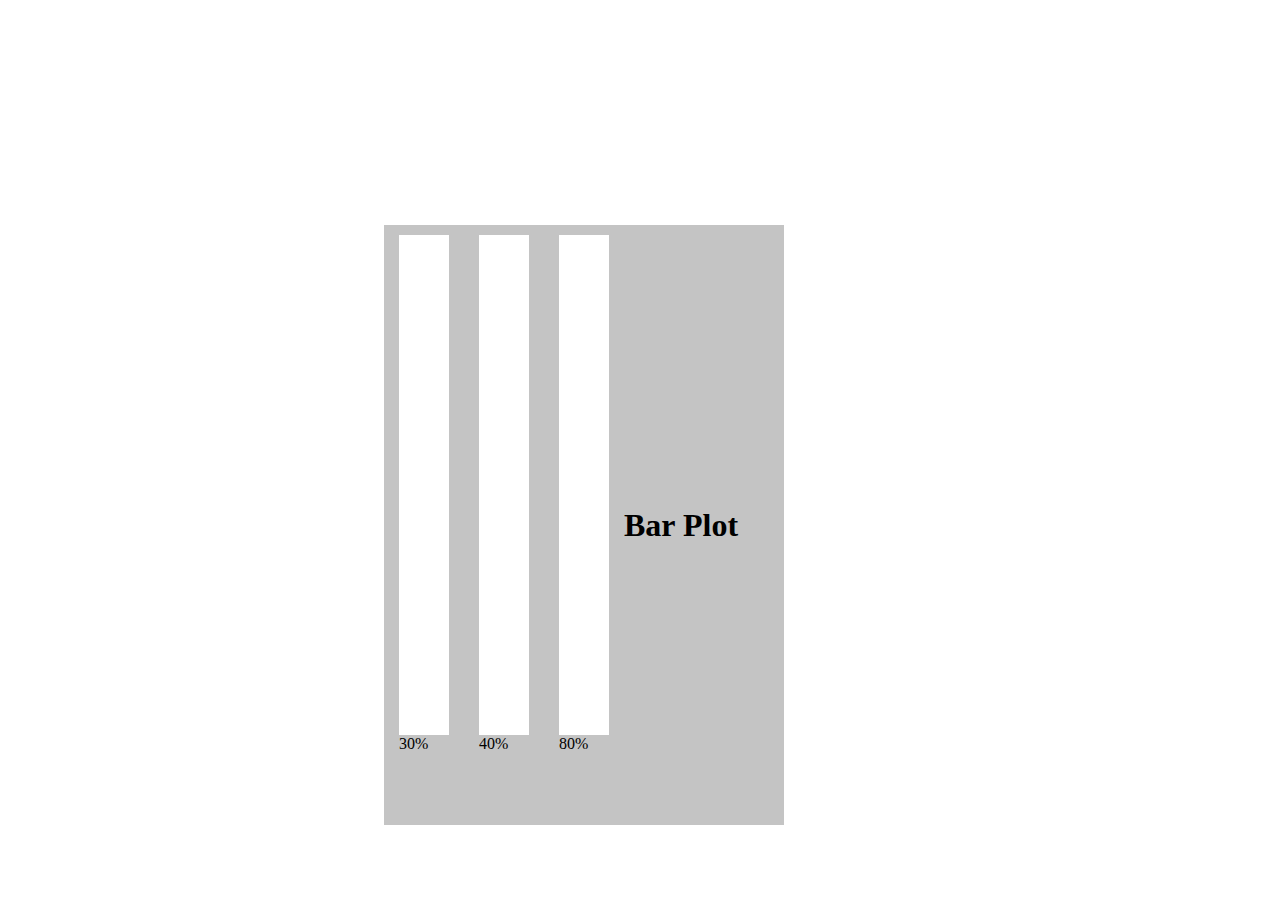
==== Graph.html @ 41b5665e "Initial commit" ====
<!DOCTYPE html>
<html lang="en">

<head>
    <meta charset="UTF-8">
    <meta name="viewport" content="width=device-width, initial-scale=1.0">
    <title>Bar Graph</title>
    <link rel="stylesheet" href="Graph.css">
</head>

<body>
    <div id="graph">
        <article class="bar-data">
            <div class="bar" style="--height: 30%;" data-value="30"></div>
            <p>30%</p>
        </article>

        <article class="bar-data">
            <div class="bar" style="--height: 40%;" data-value="40"></div>
            <p>40%</p>
        </article>

        <article class="bar-data">
            <div class="bar" style="--height: 80%;" data-value="80"></div>
            <p>80%</p>
        </article><br>
        <div id="bar-heading">
            <h1>Bar Plot</h1>
        </div>
    </div>

</body>

</html>
---- Graph.css ----
#graph{
    background-color: rgb(196, 196, 196);
    height: 600px;
    width: 400px;
    align-items: center;
    display: flex;
    top: 25%;
    left: 30%;
    position: absolute;
}

.bar{
    height: 500px;
    background-color: white;
    width: 50px;    
    color: gray;
}

p{
    width: 30px;
    margin: 0;
}

.bar-data{
    height: 600px;
    margin: 15px;
    padding-top: 20px;
}

#bar-heading{
    display:  block;
    text-align: center;
}

@keyframes grow{
    from { height: 0; }
    to { height: var(--height); }
}
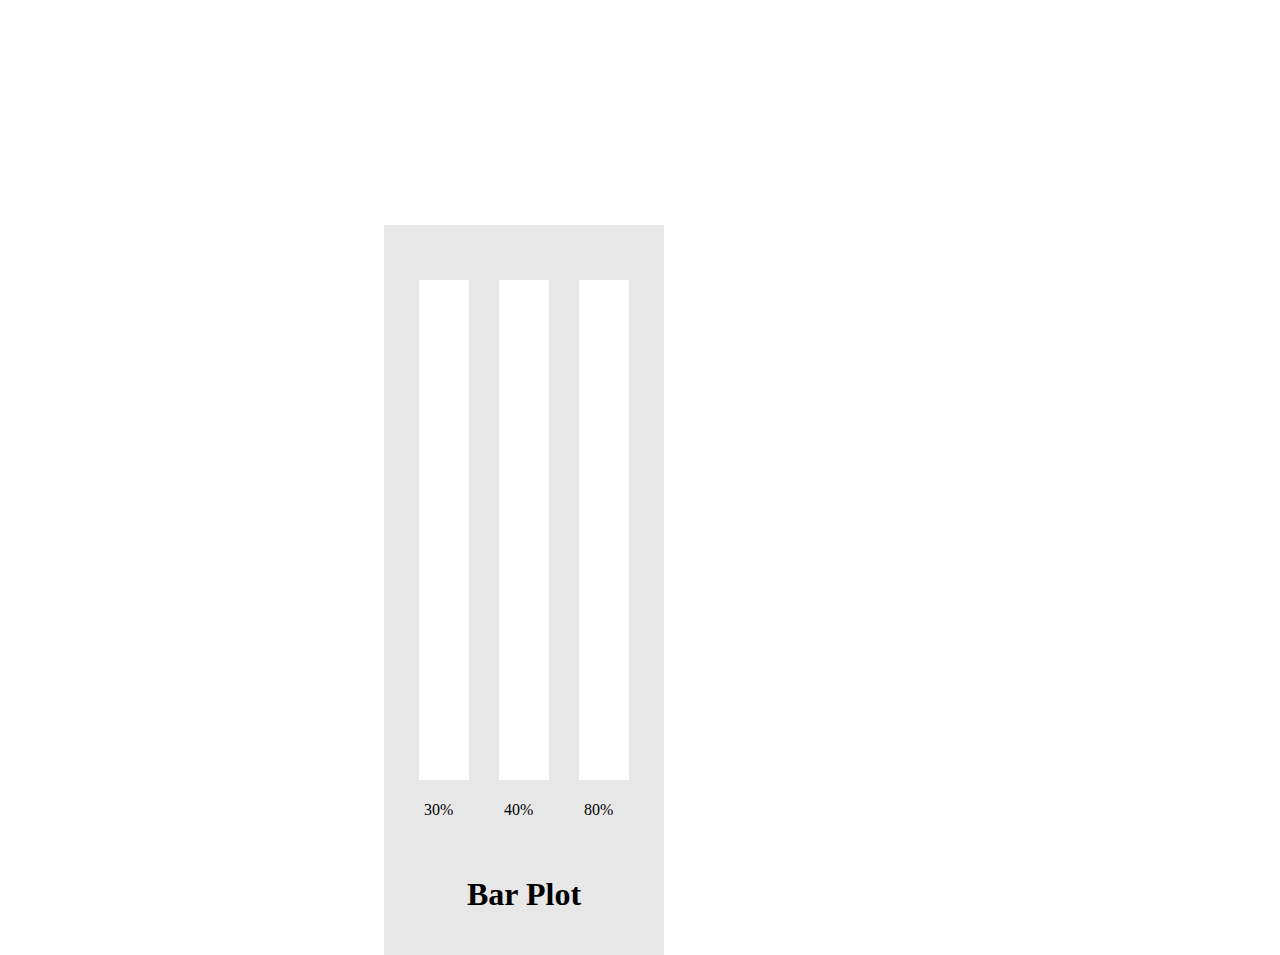
==== commit 74849edf: "completed signin page and updating graph" ====
--- a/Graph.html
+++ b/Graph.html
@@ -10,6 +10,7 @@
 
 <body>
     <div id="graph">
+        <div class="bars">
         <article class="bar-data">
             <div class="bar" style="--height: 30%;" data-value="30"></div>
             <p>30%</p>
@@ -23,7 +24,8 @@
         <article class="bar-data">
             <div class="bar" style="--height: 80%;" data-value="80"></div>
             <p>80%</p>
-        </article><br>
+        </article>
+    </div>
         <div id="bar-heading">
             <h1>Bar Plot</h1>
         </div>
--- a/Graph.css
+++ b/Graph.css
@@ -1,35 +1,41 @@
 #graph{
-    background-color: rgb(196, 196, 196);
-    height: 600px;
-    width: 400px;
+    background-color: rgb(196, 196, 196,0.4);
+    height: fit-content;
+    width: fit-content;
     align-items: center;
-    display: flex;
     top: 25%;
     left: 30%;
+    padding: 20px;
     position: absolute;
+}
+
+.bars{
+    display: flex;
 }
 
 .bar{
     height: 500px;
     background-color: white;
-    width: 50px;    
-    color: gray;
+    width: 50px;
+
+    color: calc(--height) rgb(116, 116, 204);
 }
 
 p{
     width: 30px;
-    margin: 0;
+    padding: 5px;
 }
 
 .bar-data{
-    height: 600px;
-    margin: 15px;
+    height: fit-content;
+    margin: 15px; 
     padding-top: 20px;
 }
 
 #bar-heading{
-    display:  block;
     text-align: center;
+    top: 85%;
+    left: 40%;
 }
 
 @keyframes grow{
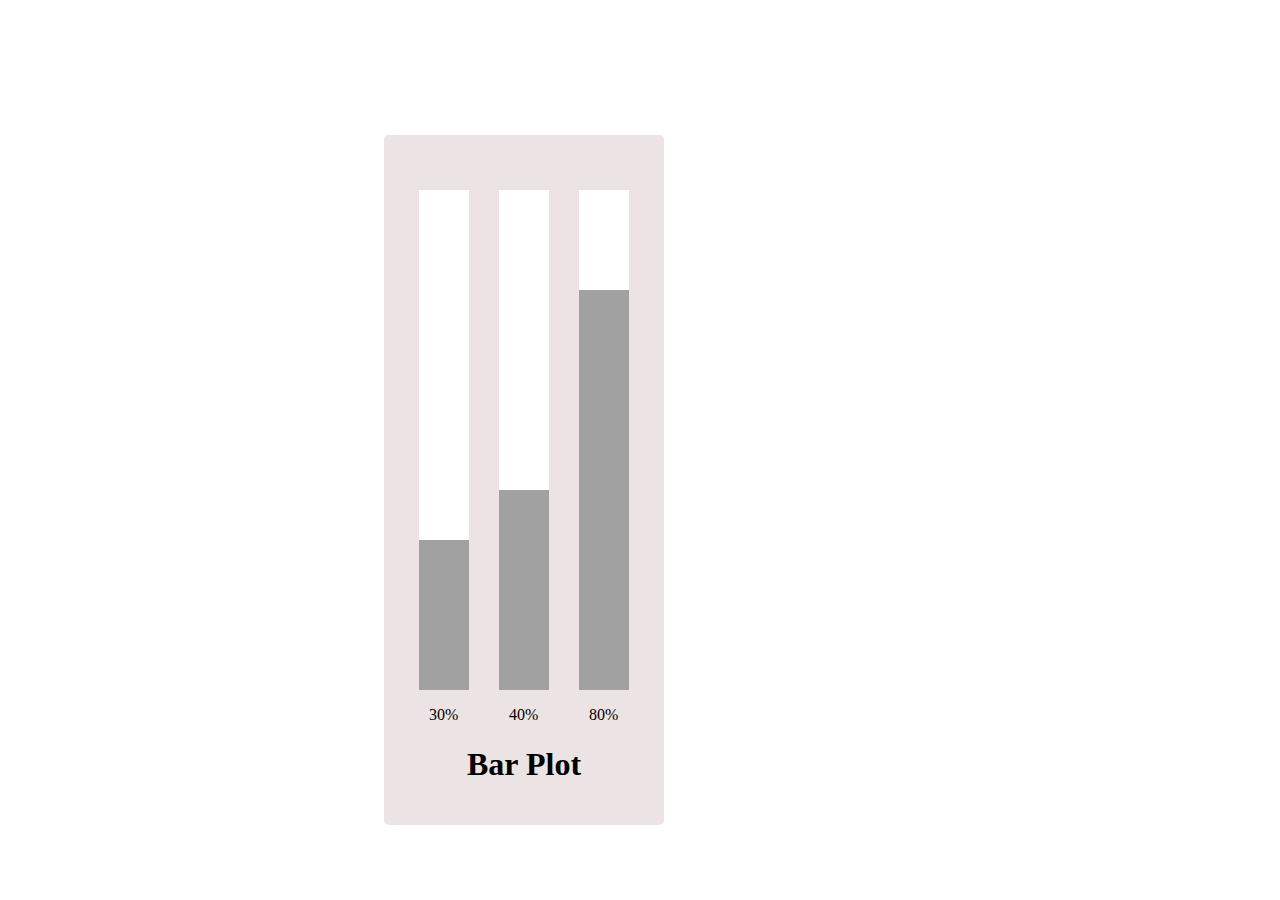
==== commit d1aa156f: "completed the Graph page" ====
--- a/Graph.html
+++ b/Graph.html
@@ -11,21 +11,27 @@
 <body>
     <div id="graph">
         <div class="bars">
-        <article class="bar-data">
-            <div class="bar" style="--height: 30%;" data-value="30"></div>
-            <p>30%</p>
-        </article>
+            <article class="bar-data">
+                <div class="bar">
+                    <div class="bar1" data-value="30"></div>
+                </div>
+                <p>30%</p>
+            </article>
 
-        <article class="bar-data">
-            <div class="bar" style="--height: 40%;" data-value="40"></div>
-            <p>40%</p>
-        </article>
+            <article class="bar-data">
+                <div class="bar">
+                    <div class="bar2" data-value="40"></div>
+                </div>
+                <p>40%</p>
+            </article>
 
-        <article class="bar-data">
-            <div class="bar" style="--height: 80%;" data-value="80"></div>
-            <p>80%</p>
-        </article>
-    </div>
+            <article class="bar-data">
+                <div class="bar">
+                    <div class="bar3"></div>
+                </div>
+                <p>80%</p>
+            </article>
+        </div>
         <div id="bar-heading">
             <h1>Bar Plot</h1>
         </div>
--- a/Graph.css
+++ b/Graph.css
@@ -1,12 +1,13 @@
 #graph{
-    background-color: rgb(196, 196, 196,0.4);
+    background-color: rgb(236, 228, 228);
     height: fit-content;
     width: fit-content;
     align-items: center;
-    top: 25%;
+    top: 15%;
     left: 30%;
     padding: 20px;
     position: absolute;
+    border-radius: 5px;
 }
 
 .bars{
@@ -15,27 +16,63 @@
 
 .bar{
     height: 500px;
-    background-color: white;
     width: 50px;
+    background-color: rgb(161, 161, 161);
+}
 
-    color: calc(--height) rgb(116, 116, 204);
+.bar1{
+    background-color: rgb(255, 255, 255);
+    height: 70%;
+    animation-name: bar1_animation;
+    animation-duration: 1.5s;
+    animation-iteration-count: 1;
+}
+
+@keyframes bar1_animation {
+    from { height: 0;}
+    to { height: 70%; }
+}
+
+.bar2{
+    background-color: rgb(255, 255, 255);
+    height: 60%;
+    animation-name: bar2_animation;
+    animation-duration: 1.5s;
+    animation-iteration-count: 1;
+}
+
+@keyframes bar2_animation {
+    from { height: 0;}
+    to { height: 60%; }
+}
+
+.bar3{
+    background-color: rgb(255, 255, 255);
+    height: 20%;
+    animation-name: bar3_animation;
+    animation-duration: 1.5s;
+    animation-iteration-count: 1;
+}
+
+@keyframes bar3_animation {
+    from { height: 0;}
+    to { height: 20%; }
 }
 
 p{
     width: 30px;
-    padding: 5px;
+    padding-left: 10px;
 }
 
 .bar-data{
-    height: fit-content;
+    height: 500px;
     margin: 15px; 
     padding-top: 20px;
 }
 
 #bar-heading{
+    padding-top: 20px;
     text-align: center;
-    top: 85%;
-    left: 40%;
 }
 
 @keyframes grow{
